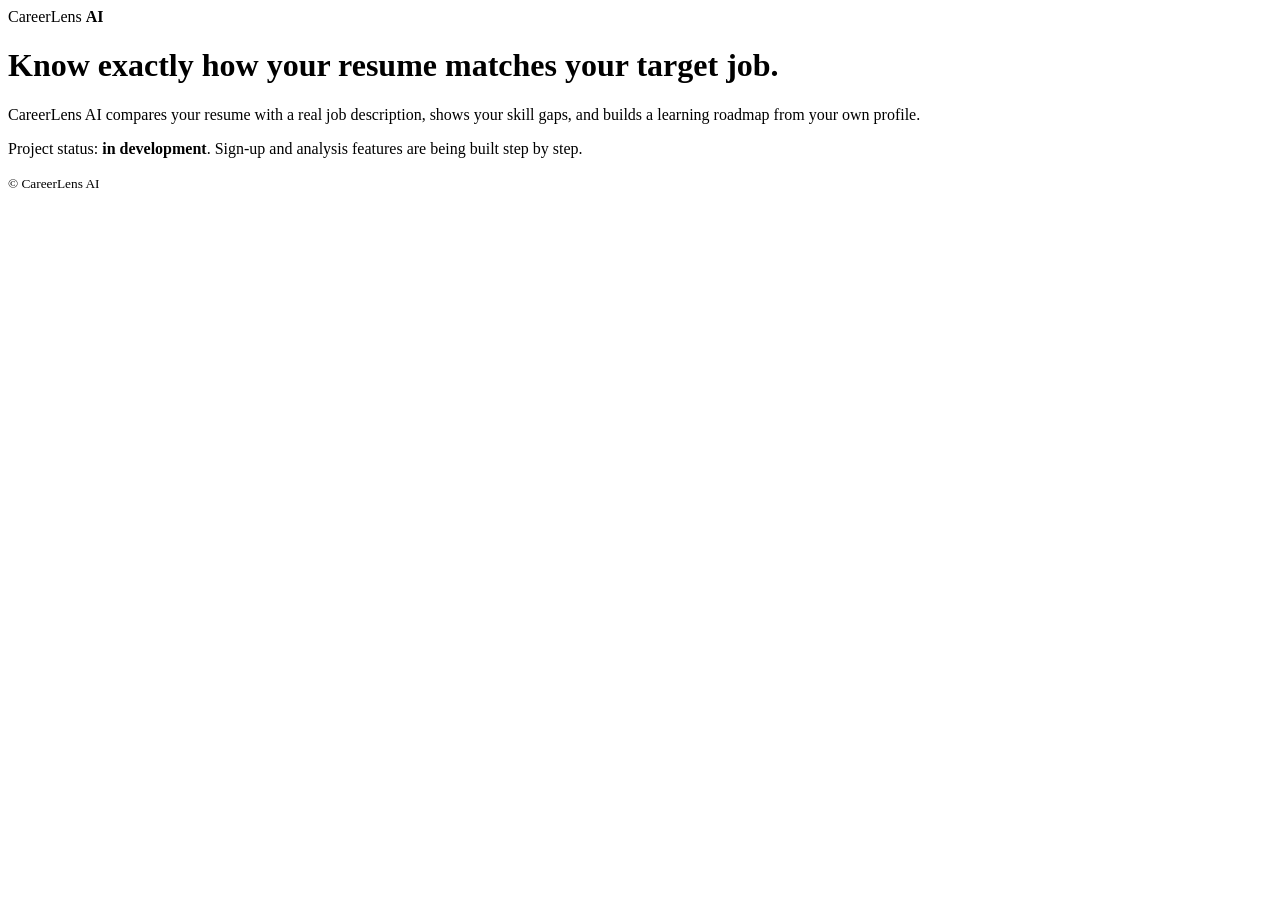
==== frontend/index.html @ da7887b3 "Initial project setup: FastAPI app, landing page, health check, tests" ====
<!DOCTYPE html>
<html lang="en">
<head>
  <meta charset="UTF-8" />
  <meta name="viewport" content="width=device-width, initial-scale=1" />
  <title>CareerLens AI — Career &amp; Skill Gap Analyzer</title>
  <link rel="stylesheet" href="/static/style.css" />
</head>
<body>
  <header class="nav">
    <span class="logo">CareerLens <strong>AI</strong></span>
  </header>

  <main class="hero">
    <h1>Know exactly how your resume matches your target job.</h1>
    <p>
      CareerLens AI compares your resume with a real job description, shows
      your skill gaps, and builds a learning roadmap from your own profile.
    </p>
    <p class="status">
      Project status: <strong>in development</strong>. Sign-up and analysis
      features are being built step by step.
    </p>
  </main>

  <footer class="footer">
    <small>&copy; CareerLens AI</small>
  </footer>
</body>
</html>
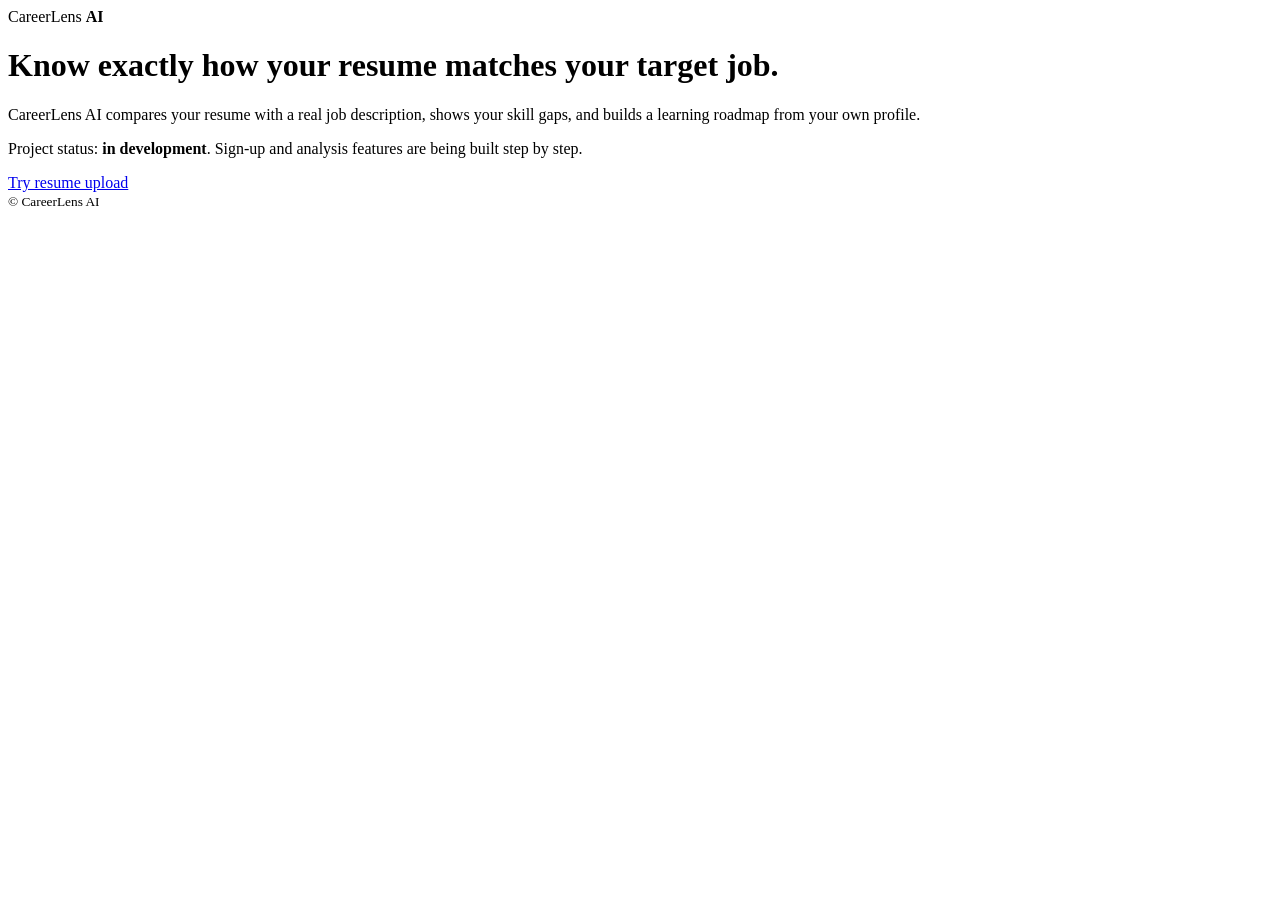
==== commit 3e7a69ae: "Add resume PDF extraction service, API route and upload page" ====
--- a/frontend/index.html
+++ b/frontend/index.html
@@ -22,6 +22,7 @@
       features are being built step by step.
     </p>
   </main>
+      <a class="btn" href="/upload">Try resume upload</a>
 
   <footer class="footer">
     <small>&copy; CareerLens AI</small>
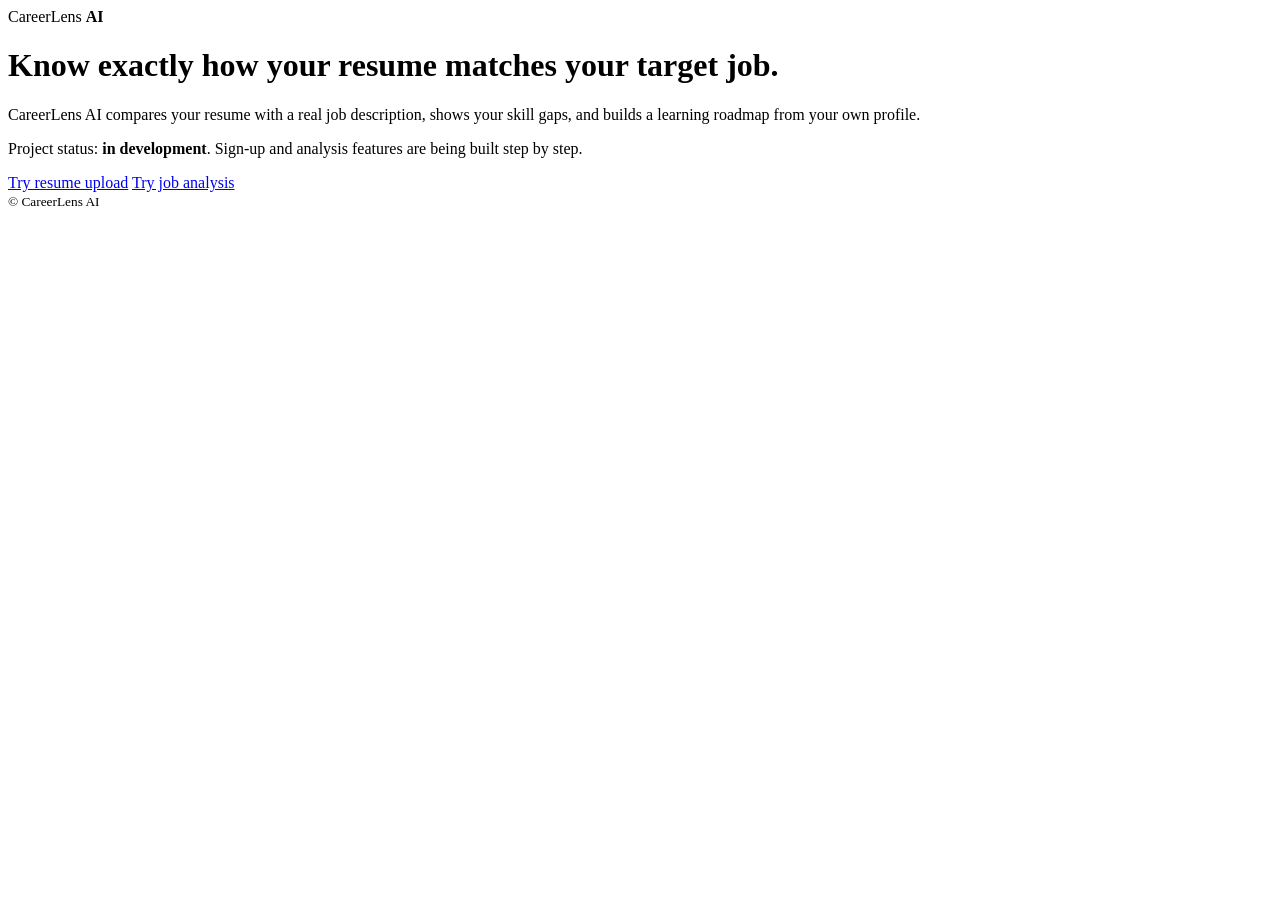
==== commit 0e4aa70f: "Add job analysis API and Add Job page" ====
--- a/frontend/index.html
+++ b/frontend/index.html
@@ -21,8 +21,12 @@
       Project status: <strong>in development</strong>. Sign-up and analysis
       features are being built step by step.
     </p>
+
+    <div class="actions">
+      <a class="btn" href="/upload">Try resume upload</a>
+      <a class="btn" href="/job">Try job analysis</a>
+    </div>
   </main>
-      <a class="btn" href="/upload">Try resume upload</a>
 
   <footer class="footer">
     <small>&copy; CareerLens AI</small>
